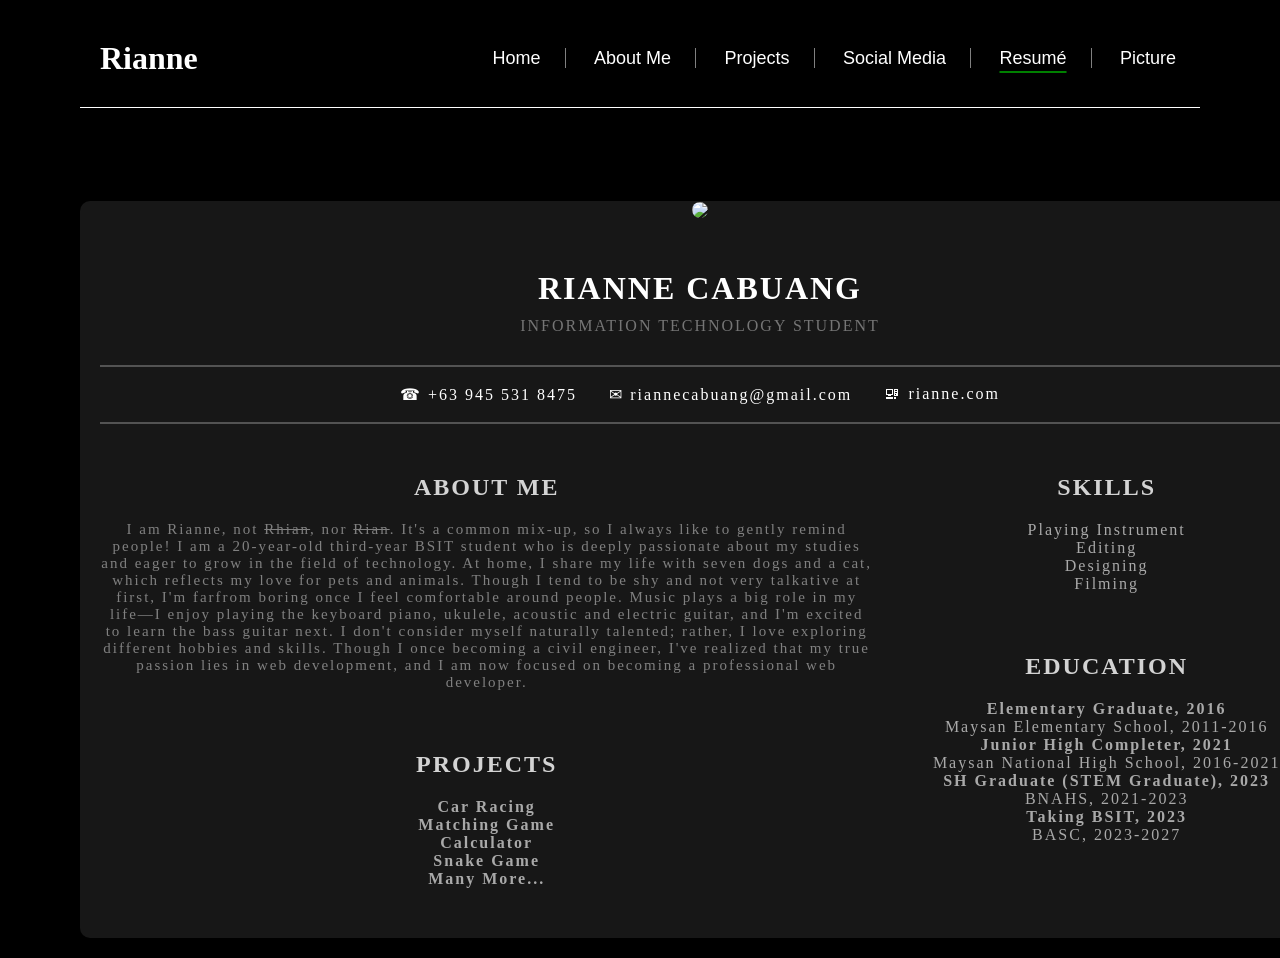
==== resume.html @ f5af22a7 "Add files via upload" ====
<!DOCTYPE html>
<html lang="en">
<head>
    <meta charset="UTF-8">
    <meta name="viewport" content="width=device-width, initial-scale=1.0, user-scalable=yes">
    <title>This is me!</title>
    <link rel="stylesheet" href="style.css">
</head>
    
    <body>
        <div class="header">
            <h1 style="font-family: Pristina">Rianne</h1>
            <nav class="links">
                <a href="index.html">Home</a>
                <a href="aboutme.html">About Me</a>
                <a href="workexp.html">Projects</a>
                <a href="socmed.html">Social Media</a>
                <a href="resume.html" style="text-decoration: underline 2px; text-underline-offset: 7px; text-decoration-color: green">Resumé</a>
                <a href="picture.html">Picture</a>
            </nav>
        </div>
        <hr style="height: 1px; display: block; background-color: white;">
        <div>
          <br><br><br>
          <fieldset class="resume-fieldset">
            <legend style="margin: 0 auto; padding: 0 10px; font-size: 50px;"><img src="Images/respic.jpg" style="border-radius: 50%; height: 150px"></legend>
            <div class="resume-content">
              <h1 style="margin-bottom: 0">RIANNE CABUANG</h1>
              <p style="color: rgb(117, 117, 117); margin-top: 10px">INFORMATION TECHNOLOGY STUDENT</p>
              <hr style="border: 1px solid rgb(83, 83, 83); margin-bottom: 0; margin-top: 30px; width: 1200px"><br>
              <div class="resume-contact-row">
                <p>☎︎ +63 945 531 8475</p>
                <p>✉ riannecabuang@gmail.com</p>
                <p>🖳 rianne.com</p>
              </div><br>
              <hr style="border: 1px solid rgb(83, 83, 83); margin-bottom: 30px; margin-top: 0; width: 1200px">
              <div>
                <div class="resume-layout">
                  <div class="resume-left">
                    <div>
                      <h2 style="color: lightgray; letter-spacing: 2px;">ABOUT ME</h2>
                      <p style="color: gray; font-size: 15px;">I am Rianne, not <span><del>Rhian</del>, nor <del>Rian</del>. It's a common mix-up, so I always like to gently </span>
                        remind people! I am a 20-year-old third-year BSIT student who is deeply passionate 
                        about my studies and eager to grow in the field of technology. At home, I share my life 
                        with seven dogs and a cat, which reflects my love for pets and animals. 
                        Though I tend to be shy and not very talkative at first, I'm farfrom boring 
                        once I feel comfortable around people. Music plays a big role in my life—I enjoy 
                        playing the keyboard piano, ukulele, acoustic and electric guitar, and I'm excited to 
                        learn the bass guitar next. I don't consider myself naturally talented; rather, 
                        I love exploring different hobbies and skills. Though I once 
                        becoming a civil engineer, I've realized that my true passion lies in web 
                        development, and I am now focused on becoming a professional web developer.</p>
                    </div>
                    <div>
                      <h2 style="color: lightgray; letter-spacing: 2px;">PROJECTS</h2>
                      <p style="color: darkgray; font-weight: bold;">Car Racing</p>
                      <p style="color: darkgray; font-weight: bold;">Matching Game</p>
                      <p style="color: darkgray; font-weight: bold;">Calculator</p>
                      <p style="color: darkgray; font-weight: bold;">Snake Game</p>
                      <p style="color: darkgray; font-weight: bold;">Many More...</p>
                    </div>
                  </div>
                  <div class="resume-right">
                    <div>
                      <h2 style="color: lightgray; letter-spacing: 2px;">SKILLS</h2>
                      <ul style="list-style: none; padding-left: 0; color: darkgray">
                        <li>Playing Instrument</li>
                        <li>Editing</li>
                        <li>Designing</li>
                        <li>Filming</li>
                      </ul>
                    </div>
                    <div>
                      <h2 style="color: lightgray; letter-spacing: 2px;">EDUCATION</h2>
                      <p style="color: darkgray; font-weight: bold;">Elementary Graduate, 2016</p>
                      <p style="color: darkgray;">Maysan Elementary School, 2011-2016</p>
                      <p style="color: darkgray; font-weight: bold;">Junior High Completer, 2021</p>
                      <p style="color: darkgray;">Maysan National High School, 2016-2021</p>
                      <p style="color: darkgray; font-weight: bold;">SH Graduate (STEM Graduate), 2023</p>
                      <p style="color: darkgray;">BNAHS, 2021-2023</p>
                      <p style="color: darkgray; font-weight: bold;">Taking BSIT, 2023</p>
                      <p style="color: darkgray;">BASC, 2023-2027</p>
                    </div>
                  </div>
                </div>
              </div>
            </fieldset>
        </div>
    </body>
</html>
---- style.css ----
* {
            margin: 0;
            padding: 0;
            box-sizing: border-box;
        }

        body {
            overflow-y: auto;
            overflow-x: hidden;
        }

/* Chrome, Edge, Safari */
        body::-webkit-scrollbar {
            display: none;
        }

/* Firefox */
        html {
            scrollbar-width: none;
        }

        body, html {
            margin-top: 10px;
            margin-left: 40px;
            margin-right: 40px;
            margin-bottom: 10px;
            background-color: black;
            color: white;
            font-family: "berlin sans fb", "Berlin Sans FB", "Segoe UI", "Arial", sans-serif;
        }

        h1, h2, h3, h4, h5, h6 {
            margin: 20px;
            color: white;
        }

        .header {
            display: flex;
            justify-content: space-between;
            align-items: center;
            flex-wrap: wrap;
        }

        .links a {
            text-decoration: none;
            color: white;
            padding: 0 24px;
            border-right: 1px solid gray;
            font-size: 18px;
        }

        .links a:last-child {
            border-right: none;
        }

        .large-heading {
            margin-top: 0;
            margin-bottom: 0;
            font-size: 75px;
            line-height: 1.2;
        }

        .green-btn {
            margin-top: 25px;
            background-color: darkgreen;
            height: 40px;
            width: 130px;
            border-radius: 7px;
            border: none;
            cursor: pointer;
            transition: opacity 0.2s;
        }
        .green-btn:hover {
            opacity: 0.85;
        }

        .black-btn {
            margin-top: 25px;
            margin-left: 10px;
            background-color: black;
            height: 40px;
            width: 130px;
            border-radius: 7px;
            border: 1px solid darkslategray;
            cursor: pointer;
            transition: background 0.2s;
        }
        .black-btn:hover {
            background-color: #1a2a1a;
            border-color: darkgreen;
        }

        .txtbtn-style {
            text-decoration: none;
            font-family: "berlin sans fb", "Berlin Sans FB", sans-serif;
            color: white;
            font-size: 15px;
            display: inline-block;
            width: 100%;
            text-align: center;
            line-height: 38px;
        }

        .animated-text {
            color: darkgreen;
            font-family: "berlin sans fb", "Berlin Sans FB", sans-serif;
            font-size: 20px;
            margin-left: 30px;
            animation-name: fadeInOut;
            animation-duration: 3s;
            animation-iteration-count: infinite;
        }

        @keyframes fadeInOut {
            0%, 100% { opacity: 0; color: black; }
            50% { opacity: 1; color: darkgreen; }
        }

        .social-icons {
            margin-top: 30px;
            display: flex;
            flex-wrap: wrap;
            gap: 12px;
            align-items: center;
        }
        .social-icons img {
            height: 60px;
            width: auto;
            border-radius: 8px;
            object-fit: cover;
        }
        .social-icons a {
            transition: transform 0.2s;
            display: inline-block;
        }
        .social-icons a:hover {
            transform: scale(1.05);
        }

        .desktop-flex {
            display: flex;
            justify-content: space-between;
            align-items: flex-start;
            margin-left: 30px;
            gap: 30px;
        }

        .text-section {
            flex: 1;
        }

        .image-section {
            margin-left: 20px;
            margin-right: 30px;
            flex-shrink: 0;
        }

        .image-section img {
            height: 450px;
            width: auto;
            border-radius: 5px;
            display: block;
            object-fit: cover;
        }

        hr {
            height: 1px;
            background-color: white;
            border: none;
            margin: 10px 0;
        }

        .description-text {
            margin-top: 10px;
            font-size: 20px;
            color: gray;
            line-height: 1.4;
        }

        @media screen and (max-width: 900px) {
            body, html {
                margin-left: 20px;
                margin-right: 20px;
            }

            /* Change main container to column layout */
            .desktop-flex {
                flex-direction: column;
                margin-left: 20px;
                gap: 25px;
            }

            .text-section {
                order: 1;
                width: 100%;
            }

            .image-section {
                order: 2;
                margin-left: 0;
                margin-right: 0;
                width: 100%;
                display: flex;
                justify-content: center;
            }

            .image-section img {
                height: auto;
                width: 100%;
                max-width: 450px;
                border-radius: 5px;
            }

            .large-heading {
                font-size: 55px;
            }

            .links a {
                padding: 0 16px;
                font-size: 15px;
            }

            .header h1 {
                font-size: 28px;
            }

            .animated-text {
                margin-left: 20px;
            }
        }

        @media screen and (max-width: 650px) {
            .large-heading {
                font-size: 42px;
            }
            
            .header {
                flex-direction: column;
                align-items: flex-start;
                gap: 12px;
            }
            
            .links {
                flex-wrap: wrap;
                justify-content: flex-start;
            }
            
            .links a {
                padding: 0 12px;
                font-size: 14px;
            }
            
            .desktop-flex {
                margin-left: 15px;
            }
            
            .animated-text {
                margin-left: 15px;
            }
            
            .green-btn, .black-btn {
                width: 125px;
            }
            
            .social-icons img {
                height: 52px;
            }
            
            .description-text {
                font-size: 16px;
            }
            
            .description-text br {
                display: none;
            }
        }

        @media screen and (max-width: 480px) {
            .large-heading {
                font-size: 32px;
            }
            
            .green-btn, .black-btn {
                width: 115px;
                height: 38px;
                margin-top: 18px;
            }
            
            .txtbtn-style {
                line-height: 36px;
                font-size: 13px;
            }
            
            .social-icons img {
                height: 45px;
            }
            
            .links a {
                padding: 0 8px;
                font-size: 12px;
            }
        }

        button {
            background: none;
            border: none;
        }
        a {
            text-decoration: none;
        }

        .contact {
    margin-left: 50px;
    font-size: 15px;
    color: darkgray;
}

.symbol {
    height: 30px;
}

.title {
    font-size: 20px;
    margin-left: 30px;
}

.content {
    text-indent: 30px;
    color: darkgray;
    margin-left: 30px;
}

.list-content {
    color: darkgray;
    margin-left: 30px;
}

.big-box {
    display: flex;
    gap: 20px;
    border: 2px solid darkgray;
    padding: 20px;
    border-radius: 10px;
    background-color: black;
}

.small-box {
    position: relative;
    display: inline-flex;
    align-items: center;
    justify-content: center;
    margin-right: 15px;
    margin-bottom: 15px;
    background-color: black;
    border: 1px solid darkslategray;
    padding: 10px;
    text-align: center;
    font-size: 34px;
    cursor: pointer;
    transition: all 0.3s ease;
    border-radius: 8px;
    width: 60px;
    height: 60px;
}

.small-box:hover {
    background-color: rgb(58, 58, 58);
    box-shadow: 0 8px 15px rgba(0,0,0,0.3);
    transform: scale(1.1);
}

.small-box::after {
    content: attr(data-tooltip);
    position: absolute;
    bottom: 125%;
    left: 50%;
    transform: translateX(-50%);
    background-color: rgb(58, 58, 58);
    color: white;
    padding: 6px 10px;
    border-radius: 5px;
    white-space: nowrap;
    font-size: 14px;
    opacity: 0;
    pointer-events: none;
    transition: opacity 0.3s ease;
    z-index: 10;
}

.small-box::before {
    content: "";
    position: absolute;
    bottom: 115%;
    left: 50%;
    transform: translateX(-50%);
    border-width: 6px;
    border-style: solid;
    border-color: rgb(58, 58, 58) transparent transparent transparent;
    opacity: 0;
    pointer-events: none;
}

.small-box:hover::after,
.small-box:hover::before {
    opacity: 1;
}

@media screen and (max-width: 900px) {

    .big-box {
        flex-direction: column;
    }

    .contact {
        margin-left: 0;
    }

    .title {
        margin-left: 15px;
    }

    .content,
    .list-content {
        margin-left: 15px;
    }
}

@media screen and (max-width: 480px) {

    .small-box {
        font-size: 28px;
        width: 45px;
    }

    .title {
        font-size: 18px;
    }
}

@media screen and (max-width: 900px) {

    /* TARGET the ABOUT ME main section only */
    body > hr + div.header {
        flex-direction: column !important;
        align-items: center !important;
        text-align: center !important;
    }

    /* CENTER image + text block */
    body > hr + div.header img {
        display: block;
        margin: 0 auto;
    }

    body > hr + div.header p {
        text-align: center;
    }

    /* REMOVE the vertical divider */
    body > hr + div.header > div[style*="border-left"] {
        display: none !important;
    }

    /* CENTER contact section */
    body > hr + div.header .contact {
        margin-left: 0 !important;
        text-align: center;
    }

    /* REMOVE awkward left spacing from big content box */
    body > hr + div.header .big-box {
        margin-left: 0 !important;
    }
}

.proj {
    display: flex;
    justify-content: space-between;
    gap: 20px;
    flex-wrap: nowrap; /* IMPORTANT: forces single row on desktop */
    overflow-x: auto;  /* allows scrolling if screen is too small */
    padding-bottom: 10px;
}

.proj > div {
    width: 220px;
    text-align: center;
}

.description {
    font-size: 14px;
    color: darkgray;
    margin: 0 0 15px;
    line-height: 1.4;
}

.btn-style {
    padding: 10px 20px;
    border: 1px solid forestgreen;
    background: transparent;
    color: darkgreen;
    border-radius: 20px;
    cursor: pointer;
    font-weight: bold;
    transition: 0.2s ease;
}

.btn-style:hover {
    background-color: rgba(0, 100, 0, 0.2);
}

.img-style {
    height: 240px;
    width: 140px;
    margin-bottom: 15px;
    border: 3px solid darkslategray;
    border-radius: 5px;
    object-fit: cover;
}

/* ===== MOBILE FIX (IMPORTANT UPGRADE) ===== */

@media screen and (max-width: 900px) {
    .proj {
        flex-direction: column;
        align-items: center;
        flex-wrap: nowrap; /* keeps consistency */
        overflow-x: visible;
    }

    .proj > div {
        width: 100%;
        max-width: 400px;
    }
}

@media screen and (max-width: 480px) {
    .img-style {
        width: 100%;
        max-width: 240px;
        height: 320px;
    }
}

.body-style {
    max-width: 1200px;
    margin: 40px auto;
    text-align: center;
}

.soc-title {
    margin: 50px;
    font-size: 55px;
    font-weight: bold;
    font-family: cambria;
}

.all-cards {
    display: flex;
    justify-content: space-between;
    gap: 20px;
    flex-wrap: nowrap;
    overflow-x: auto;
    padding-bottom: 10px;
}

.card {
    background: black;
    border-radius: 12px;
    padding: 20px;
    text-align: center;
    border: 1px solid darkslategray;
    min-width: 180px;
    flex-shrink: 0;
    transition: 0.2s ease;
}

.card:hover {
    transform: translateY(-5px);
    box-shadow: 0 8px 15px rgba(0,0,0,0.3);
}

.soc-symbol {
    height: 70px;
    margin-bottom: 40px;
    margin-top: 20px;
}

/* BUTTON (GREEN FIX) */
.soc-btn {
    background-color: rgb(0, 52, 0);
    color: white;
    border: none;
    border-radius: 18px;
    padding: 10px 20px;
    cursor: pointer;
    transition: 0.2s ease;
}

.soc-btn:hover {
    opacity: 0.85;
}

.btn-text {
    text-decoration: none;
    color: white;
    font-family: "berlin sans fb", "Berlin Sans FB", sans-serif;
}

/* ===== MOBILE FRIENDLY ===== */

@media screen and (max-width: 900px) {

    .all-cards {
        flex-direction: column;
        align-items: center;
        overflow-x: visible;
    }

    .card {
        width: 100%;
        max-width: 350px;
    }
}

@media screen and (max-width: 480px) {

    .soc-title {
        font-size: 36px;
        margin: 30px 0;
    }

    .card {
        padding: 18px;
    }

    .soc-symbol {
        height: 60px;
        margin-bottom: 25px;
    }
}

.resume-fieldset {
    margin: 0 auto;
    width: 100%;
    max-width: 1200px;
    border: none;
    border-radius: 10px;
    background-color: rgb(23, 23, 23);
    padding: 20px;
}

.resume-content {
    text-align: center;
    font-family: cambria;
    letter-spacing: 2px;
}

.resume-layout {
    display: flex;
    gap: 40px;
    justify-content: center;
    align-items: flex-start;
    margin: 30px 0;
    flex-wrap: wrap;
}

/* LEFT COLUMN */
.resume-left {
    flex: 2;
    display: flex;
    flex-direction: column;
    gap: 40px;
    min-width: 0;
}

/* RIGHT COLUMN */
.resume-right {
    flex: 1;
    display: flex;
    flex-direction: column;
    gap: 40px;
    min-width: 260px;
}

/* TEXT FIXES */
.resume-section-title {
    color: lightgray;
    letter-spacing: 2px;
}

.resume-text {
    color: gray;
    font-size: 15px;
}

.resume-list {
    list-style: none;
    padding-left: 0;
    color: darkgray;
}

/* HEADER INFO ROW */
.resume-contact-row {
    display: flex;
    justify-content: space-between;
    max-width: 600px;
    margin: 0 auto;
}

/* ===== MOBILE FIX ===== */

@media screen and (max-width: 900px) {

    .resume-layout {
        flex-direction: column;
        align-items: center;
    }

    .resume-left,
    .resume-right {
        width: 100%;
    }

    .resume-contact-row {
        flex-direction: column;
        text-align: center;
        gap: 8px;
    }

    hr {
        width: 100% !important;
    }
}

@media screen and (max-width: 480px) {

    .resume-fieldset legend img {
        height: 110px;
    }

    .resume-text {
        font-size: 13px;
    }
}

.gallery-title {
    text-align: center;
    color: white;
    font-family: cambria;
    font-size: 50px;
    margin-top: 40px;
    margin-bottom: 30px;
    letter-spacing: 3px;
    border-bottom: 3px solid rgb(19, 66, 19);
    display: inline-block;
    padding-bottom: 10px;
}

.gallery-grid {
    max-width: 1100px;
    margin: 0 auto 60px;
    display: grid;
    grid-template-columns: repeat(auto-fit, minmax(220px, 1fr));
    gap: 25px;
    padding: 0 20px;
}

.gallery-box {
    overflow: hidden;
    border-radius: 15px;
    background: rgb(33, 33, 33);
    cursor: pointer;
    box-shadow: 0 6px 15px rgba(19, 58, 20, 0.4);
    transition: 0.3s ease;
}

.gallery-box:hover {
    box-shadow: 0 10px 25px rgba(40, 113, 42, 0.7);
    transform: scale(1.02);
}

.gallery-img {
    width: 100%;
    height: 220px;
    object-fit: cover;
    border-radius: 15px;
    background: rgb(33, 33, 33);
    border: 1px solid darkslategray;
    box-shadow: 0 6px 15px rgba(19, 58, 20, 0.4);
    cursor: pointer;
    transition: transform 0.3s ease, box-shadow 0.3s ease;
}

.gallery-img:hover {
    transform: scale(1.05);
    box-shadow: 0 10px 25px rgba(40, 113, 42, 0.7);
}

.gallery-box:hover .gallery-img {
    transform: scale(1.1);
}

/* MOBILE */
@media screen and (max-width: 600px) {
    .gallery-title {
        font-size: 32px;
    }

    .gallery-img {
        height: 180px;
    }
}

.lightbox {
    display: none;
    position: fixed;
    top: 0;
    left: 0;
    width: 100%;
    height: 100vh;
    background: rgba(0,0,0,0.85);
    backdrop-filter: blur(8px);
    justify-content: center;
    align-items: center;
    z-index: 9999;
}

.lightbox img {
    max-width: 90%;
    max-height: 85vh;
    border-radius: 10px;
    box-shadow: 0 10px 30px rgba(0,0,0,0.6);
}

/* BACK BUTTON (symbol) */
.close-btn {
    position: absolute;
    top: 20px;
    left: 20px;
    font-size: 35px;
    color: white;
    cursor: pointer;
    transition: 0.2s ease;
    user-select: none;
}

.close-btn:hover {
    color: darkgreen;
}

.contact-form {
    max-width: 480px;
    margin: 40px auto;
    padding: 40px;
    background-color: rgb(18, 18, 18);
    border-radius: 8px;
    color: lightgray;
    font-family: cambria;
}

.contact-title {
    font-size: 28px;
    font-weight: bold;
    margin-bottom: 20px;
    color: lightgray;
    text-align: center;
}

.contact-input {
    width: 100%;
    padding: 10px;
    margin-bottom: 20px;
    border-radius: 4px;
    border: 1px solid rgb(69, 69, 69);
    background-color: rgb(29, 29, 29);
    color: lightgray;
    font-size: 16px;
}

.contact-btn {
    width: 100%;
    padding: 12px;
    background-color: black;
    color: lightgray;
    border: 1px solid darkslategray;
    border-radius: 24px;
    font-size: 16px;
    font-weight: bold;
    cursor: pointer;
    transition: 0.3s ease;
}

.contact-btn:hover {
    background-color: rgb(25, 25, 25);
    border-color: darkgreen;
}

/* ===== MOBILE FIX ===== */
@media screen and (max-width: 900px) {
    .contact-form {
        margin: 20px;
        padding: 25px;
    }
}

@media screen and (max-width: 480px) {
    .contact-title {
        font-size: 22px;
    }

    .contact-input {
        font-size: 14px;
    }
}
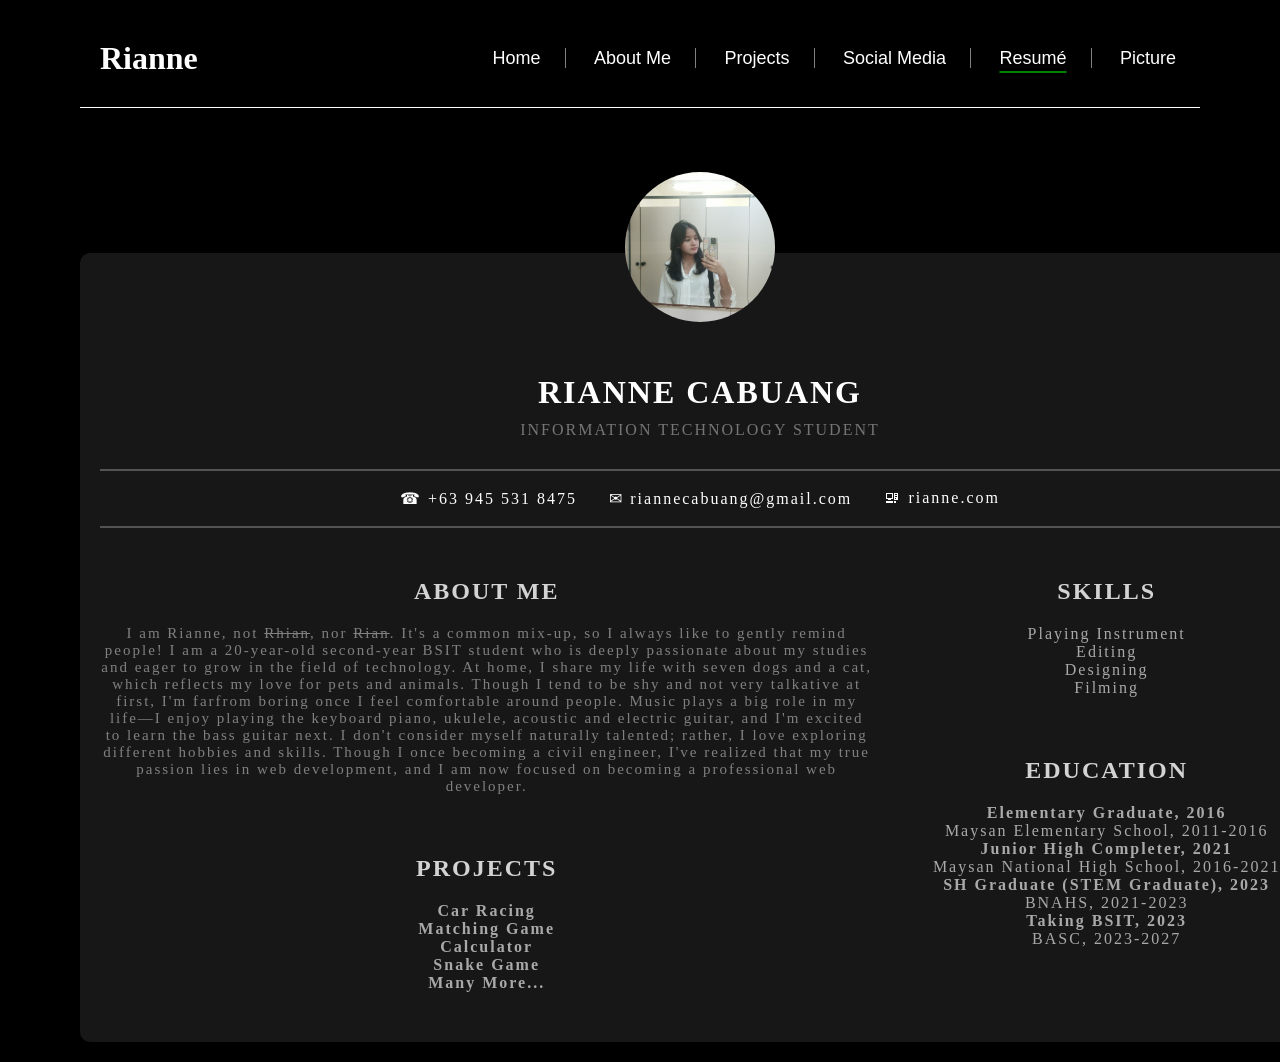
==== commit e8e5739e: "Update resume.html" ====
--- a/resume.html
+++ b/resume.html
@@ -40,7 +40,7 @@
                     <div>
                       <h2 style="color: lightgray; letter-spacing: 2px;">ABOUT ME</h2>
                       <p style="color: gray; font-size: 15px;">I am Rianne, not <span><del>Rhian</del>, nor <del>Rian</del>. It's a common mix-up, so I always like to gently </span>
-                        remind people! I am a 20-year-old third-year BSIT student who is deeply passionate 
+                        remind people! I am a 20-year-old second-year BSIT student who is deeply passionate 
                         about my studies and eager to grow in the field of technology. At home, I share my life 
                         with seven dogs and a cat, which reflects my love for pets and animals. 
                         Though I tend to be shy and not very talkative at first, I'm farfrom boring 
@@ -87,4 +87,4 @@
             </fieldset>
         </div>
     </body>
-</html>+</html>
--- a/style.css
+++ b/style.css
@@ -241,13 +241,17 @@
             }
             
             .links {
-                flex-wrap: wrap;
-                justify-content: flex-start;
+                display: flex;
+                flex-wrap: nowrap;
+                overflow-x: auto;
+                white-space: nowrap;
             }
             
             .links a {
-                padding: 0 12px;
-                font-size: 14px;
+                font-size: 12px;
+                padding: 0 8px;
+                flex-shrink: 0;
+                border-right: 1px solid gray;
             }
             
             .desktop-flex {
@@ -912,4 +916,4 @@
     .contact-input {
         font-size: 14px;
     }
-}+}
